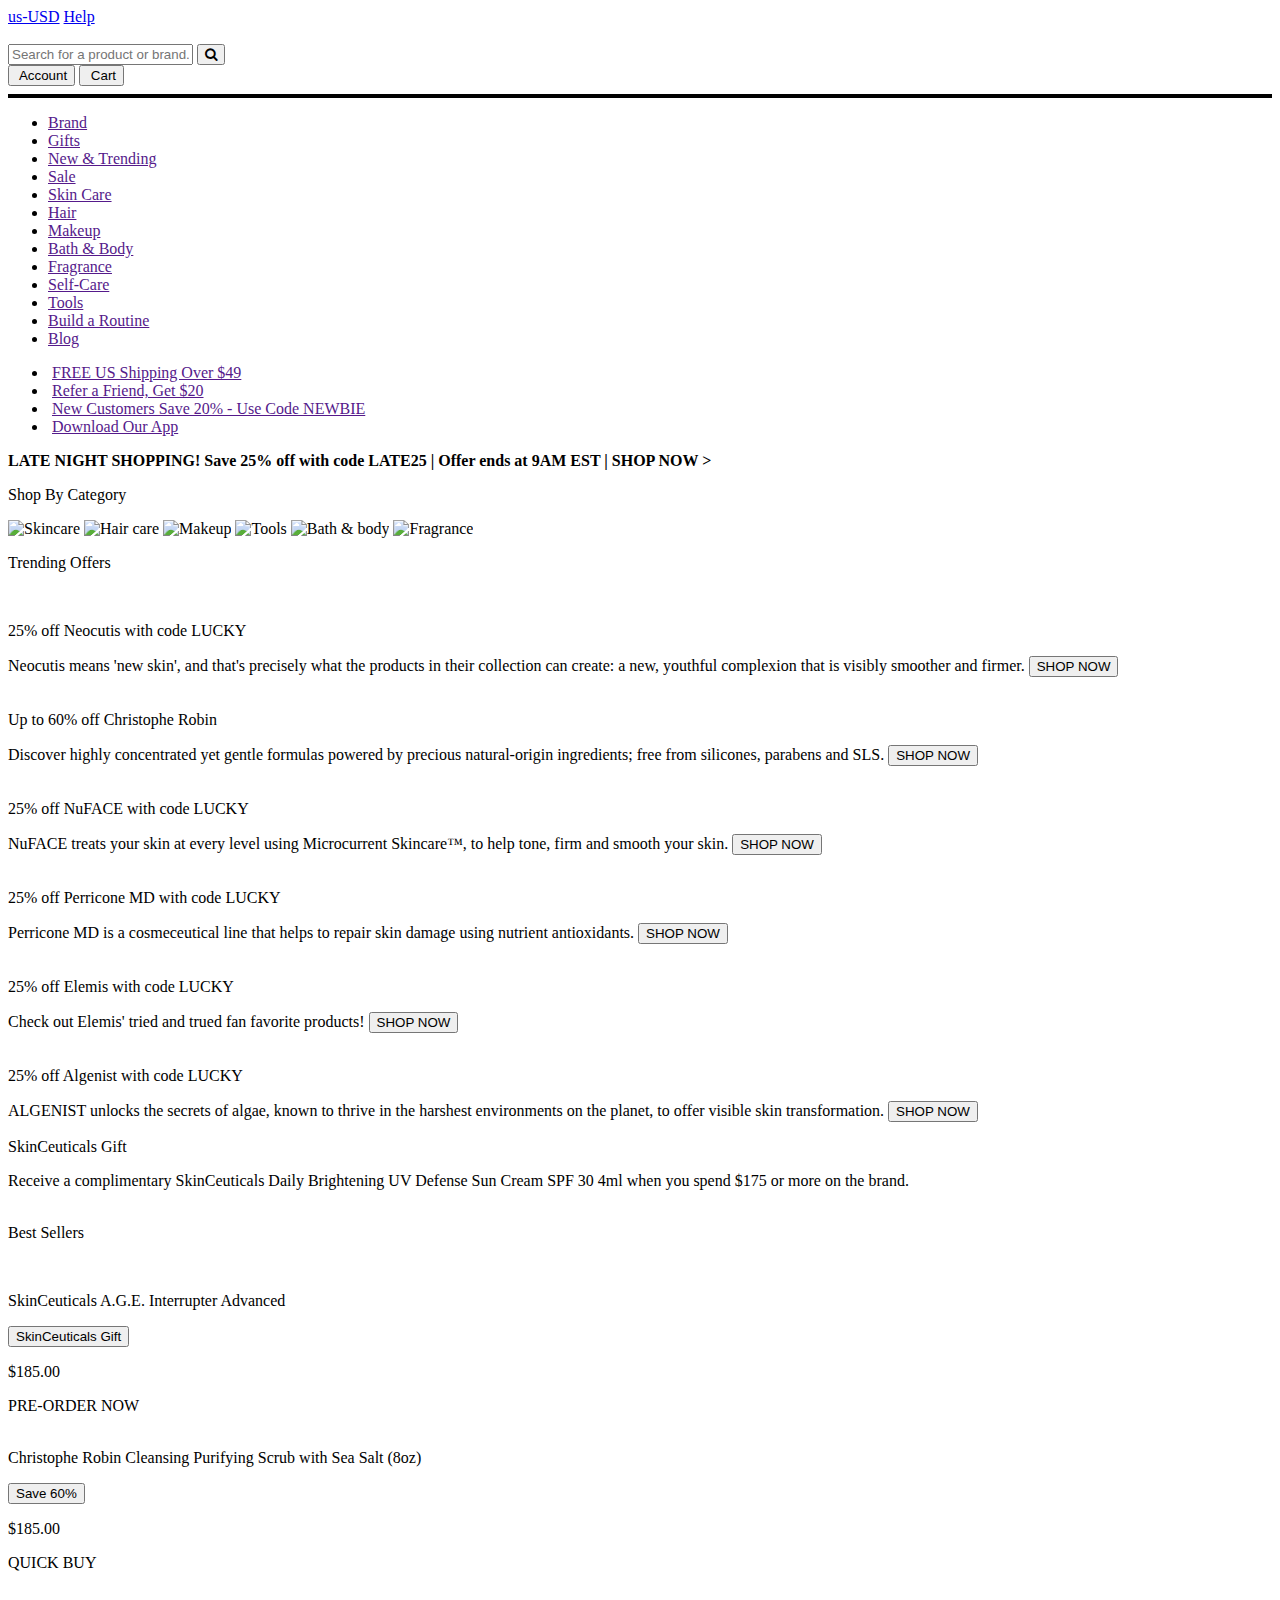
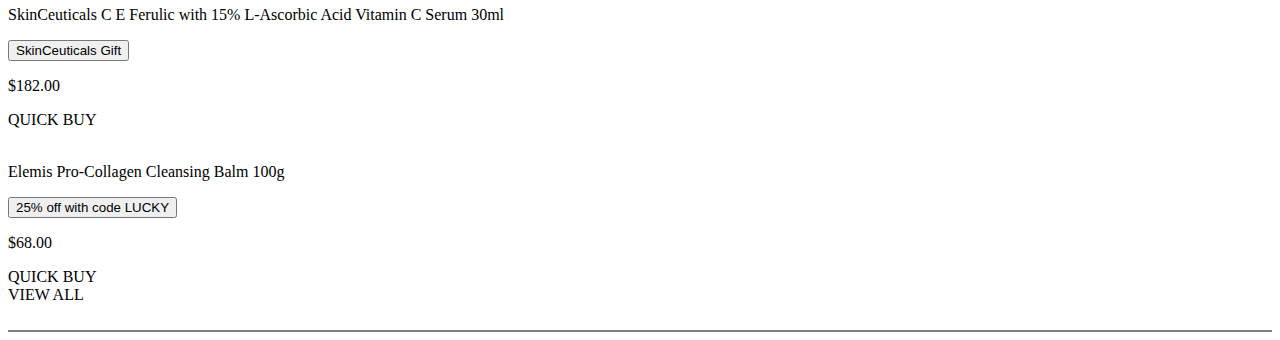
==== index.html @ 0968ec9c "HOMEPAGE" ====
<!DOCTYPE html>

<html lang="en">

 <head>

  <meta charset="UTF-8" />

  <meta http-equiv="X-UA-Compatible" content="IE=edge" />

  <meta name="viewport" content="width=device-width, initial-scale=1.0" />

  <title>SkinStore: Premium Skin Care Online | Free Shipping Over $49</title>

  <link rel="preconnect" href="https://fonts.googleapis.com" />

  <link rel="preconnect" href="https://fonts.gstatic.com" crossorigin />

  <link

   href="https://fonts.googleapis.com/css2?family=Lato:wght@300;400;700&display=swap"

   rel="stylesheet"

  /> 

  <link

   rel="stylesheet"

   href="https://cdnjs.cloudflare.com/ajax/libs/font-awesome/4.7.0/css/font-awesome.min.css"

  />

  <link rel="stylesheet" href="style.css" />

  <link

   rel="icon"

   href="https://s1.thcdn.com/enterprise/assets/skstr-global-0ac8b07e-22db-4a8e-a16e-76e6407a52de-logo-favicon.png"

   type="image/x-icon"

  />

 </head>

 <body>

  <div class="helpnav">

   <a href="#">us-USD</a>

   <a href="#">Help</a>

  </div>



  <div class="abovenav">

   <div class="mainlogo">

    <img

     src="https://seeklogo.com/images/S/skinstore-logo-5281C41BD3-seeklogo.com.png"

     alt=""

    />

   </div>

   <form class="form">

    <input

     type="text"

     name=""

     placeholder="Search for a product or brand..."

    />

    <button type="submit">

     <i class="fa fa-search" aria-hidden="true"></i>

    </button>

   </form>

   <div class="btn">

    <button>

     <img

      src="https://cdn-icons-png.flaticon.com/512/747/747376.png"

      alt=""

     />

     Account

    </button>

    <button>

     <img

      src="https://cdn-icons-png.flaticon.com/512/5614/5614349.png"

      alt=""

     />

     Cart

    </button>

   </div>

  </div>

  <hr style="border: 2px solid black" />

  <div class="nav">

   <ul>

    <li><a href="">Brand</a></li>

    <li><a href="">Gifts</a></li>

    <li><a href="">New & Trending</a></li>

    <li><a href="">Sale</a></li>

    <li><a href="">Skin Care</a></li>

    <li><a href="">Hair</a></li>

    <li><a href="">Makeup</a></li>

    <li><a href="">Bath & Body</a></li>

    <li><a href="">Fragrance</a></li>

    <li><a href="">Self-Care</a></li>

    <li><a href="">Tools</a></li>

    <li><a href="">Build a Routine</a></li>

    <li><a href="">Blog</a></li>

   </ul>

  </div>

  <div class="belownav">

   <ul>

    <li>

     <img

      src="https://cdn-icons-png.flaticon.com/512/45/45880.png"

      alt=""

     />

     <a href="">FREE US Shipping Over $49</a>

    </li>

    <li>

     <img

      src="https://www.vippng.com/png/full/368-3683658_refer-a-friend-icon-png.png"

      alt=""

     />

     <a href="">Refer a Friend, Get $20</a>

    </li>

    <li>

     <img

      src="https://cdn-icons-png.flaticon.com/512/6379/6379204.png"

      alt=""

     />

     <a href="">New Customers Save 20% - Use Code NEWBIE</a>

    </li>

    <li>

     <img

      src="https://cdn-icons-png.flaticon.com/512/6379/6379204.png"

      alt=""

     />

     <a href="">Download Our App</a>

    </li>

   </ul>

  </div>



  <div class="latenight">

   <p>

    <b

     >LATE NIGHT SHOPPING! Save 25% off with code LATE25 | Offer ends at

     9AM EST | SHOP NOW ></b

    >

   </p>

  </div>

 

  <div class="shopby">

   <p>Shop By Category</p>

  </div>

  <div class="shopbycategory">

   <img src=https://static.thcdn.com/images/small/webp/widgets/121-us/45/Page-001-062345.png alt="Skincare" width="205px" height="205px"/> 

   <img src=https://static.thcdn.com/images/small/webp/widgets/121-us/50/Page-002-062350.png alt="Hair care" width="205px" height="205px"/>

   <img src=https://static.thcdn.com/images/small/webp/widgets/121-us/55/Page-003-062355.png alt="Makeup" width="205px" height="205px"/> 

   <img src=https://static.thcdn.com/images/small/webp/widgets/121-us/00/Page-004-062400.png alt="Tools" width="205px" height="205px"/> 

   <img src=https://static.thcdn.com/images/small/webp/widgets/121-us/08/Page-005-062408.png alt="Bath & body" width="205px" height="205px"/> 

   <img src=https://static.thcdn.com/images/small/webp/widgets/121-us/51/Page-006-062451.png alt="Fragrance" width="205px" height="205px"/>

  </div>

  <div class="trending">

   <p>Trending Offers</p>

  </div>

  <div class="trendingoffers">

   <div class="card">

    <img src="https://static.thcdn.com/images/small/webp/widgets/121-us/32/original-500x500_Roundel-045732.jpg" alt="">

    <p>25% off Neocutis with code LUCKY</p>

    <span>Neocutis means 'new skin', and that's precisely what the products in their collection can create: a new, youthful complexion that is visibly smoother and firmer.</span>

    <button>SHOP NOW</button>

   </div>

   <div class="card">

    <img src="https://static.thcdn.com/images/small/webp/widgets/121-us/44/STDCRE-14250-CR-JH-Creative-SKU-Batching-Shot-4-600x600-EMAIL-045744.png" alt="">

    <p>Up to 60% off Christophe Robin</p>

    <span>Discover highly concentrated yet gentle formulas powered by precious natural-origin ingredients; free from silicones, parabens and SLS.</span>

    <button>SHOP NOW</button>

   </div>

   <div class="card">

    <img src="https://static.thcdn.com/images/small/webp/widgets/121-us/27/IGY032-EB-LF-US-May-Batch-shot-04-380x312_copy-112530-123241-050227.jpg" alt="">

    <p>25% off NuFACE with code LUCKY</p>

    <span>NuFACE treats your skin at every level using Microcurrent Skincare™, to help tone, firm and smooth your skin.</span>

    <button>SHOP NOW</button>

   </div>

   <div class="card">

    <img src="https://static.thcdn.com/images/small/webp/widgets/121-us/09/original-SS_subpanels__%2813%29-053909.png" alt="">

    <p>25% off Perricone MD with code LUCKY</p>

    <span>Perricone MD is a cosmeceutical line that helps to repair skin damage using nutrient antioxidants.</span>

    <button>SHOP NOW</button>

   </div>

   <div class="card">

    <img src="https://static.thcdn.com/images/small/webp/widgets/121-us/53/original-SS_subpanels__%2817%29-070753.png" alt="">

    <p>25% off Elemis with code LUCKY</p>

    <span>Check out Elemis' tried and trued fan favorite products!</span>

    <button>SHOP NOW</button>

   </div>

   <div class="card">

    <img src="https://static.thcdn.com/images/small/webp/widgets/121-us/58/original-SS_subpanels__%2814%29-054358.png" alt="">

    <p>25% off Algenist with code LUCKY</p>

    <span>ALGENIST unlocks the secrets of algae, known to thrive in the harshest environments on the planet, to offer visible skin transformation.</span>

    <button>SHOP NOW</button>

   </div>

  </div>

  <div class="skin">

   <p>SkinCeuticals Gift</p>

   <span>Receive a complimentary SkinCeuticals Daily Brightening UV Defense Sun Cream SPF 30 4ml when you spend $175 or more on the brand.</span>

  </div>

  <div class="skingift">

   <div>

    <img src="https://static.thcdn.com/images/medium/webp/widgets/121-us/20/Untitled_design_%289%29-084920.png" alt="">

   </div>

   <div></div>

  </div>



  <!-- <div class="belowicon">

   <img src="https://static.thcdn.com/images/small/webp/widgets/121-us/05/220322-ELTAMD-LOGO-RGB-01-065127-091005.png" alt="">

   <img src="https://static.thcdn.com/images/small/webp/widgets/121-us/19/180x72_4_233548301_CA_SS_Logo_Amend_BAU_THG0030424-041301-124116-063126-091019.png" alt="">

   <img src="https://static.thcdn.com/images/small/webp/widgets/121-us/55/iSCLINICAL_Logo_Blue-300x280-092155.png" alt="">

   <img src="https://static.thcdn.com/images/small/webp/widgets/121-us/46/original-NF_Skinstore_Banner_Logo_Color_320x140-01-011402-010546.png" alt="">

   <img src="https://static.thcdn.com/images/small/webp/widgets/121-us/08/original-original-logo-1024x383-035229-063318-092208.png" alt="">

   <img src="https://static.thcdn.com/images/small/webp/widgets/121-us/36/NEOCUTIS-Logo_PMS-092536.png" alt="">

  </div> -->



  <div class="best">

   <p>Best Sellers</p>

  </div>

  <div class="bestcard">

   <div class="card1">

    <img src="https://static.thcdn.com/images/small/webp//productimg/original/14203964-1765036091807105.jpg" alt="">

    <p>SkinCeuticals A.G.E. Interrupter Advanced</p>

    <button>SkinCeuticals Gift</button>

    <p>$185.00</p>

    <span>PRE-ORDER NOW</span>

   </div>

   <div class="card1">

    <img src="https://static.thcdn.com/images/small/webp//productimg/original/10787030-1204867600719936.jpg" alt="">

    <p>Christophe Robin Cleansing Purifying Scrub with Sea Salt (8oz)</p>

    <button>Save 60%</button>

    <p>$185.00</p>

    <span>QUICK BUY</span>

   </div>

   <div class="card1">

    <img src="https://static.thcdn.com/images/small/webp//productimg/original/11289609-1174892770940184.jpg" alt="">

    <p>SkinCeuticals C E Ferulic with 15% L-Ascorbic Acid Vitamin C Serum 30ml</p>

    <button>SkinCeuticals Gift</button>

    <p>$182.00</p>

    <span>QUICK BUY</span>

   </div>

   <div class="card1">

    <img src="https://static.thcdn.com/images/small/webp//productimg/original/11523630-4395018245078593.jpg" alt="">

    <p>Elemis Pro-Collagen Cleansing Balm 100g</p>

    <button>25% off with code LUCKY</button>

    <p>$68.00</p>

    <span>QUICK BUY</span>

   </div>

  </div>

  <div class="span2">

   VIEW ALL

  </div>

  <div class="imgbutton">

   <a href=""><img src="https://static.thcdn.com/images/xlarge/webp/widgets/121-us/32/original-0308-STDCRE32346-SS-AH-SkinStore-Concierge-Banners-1180x200-084632.jpg" alt=""></a>

  </div>

  <hr style="border: .5px solid;">

 </body>

</html>
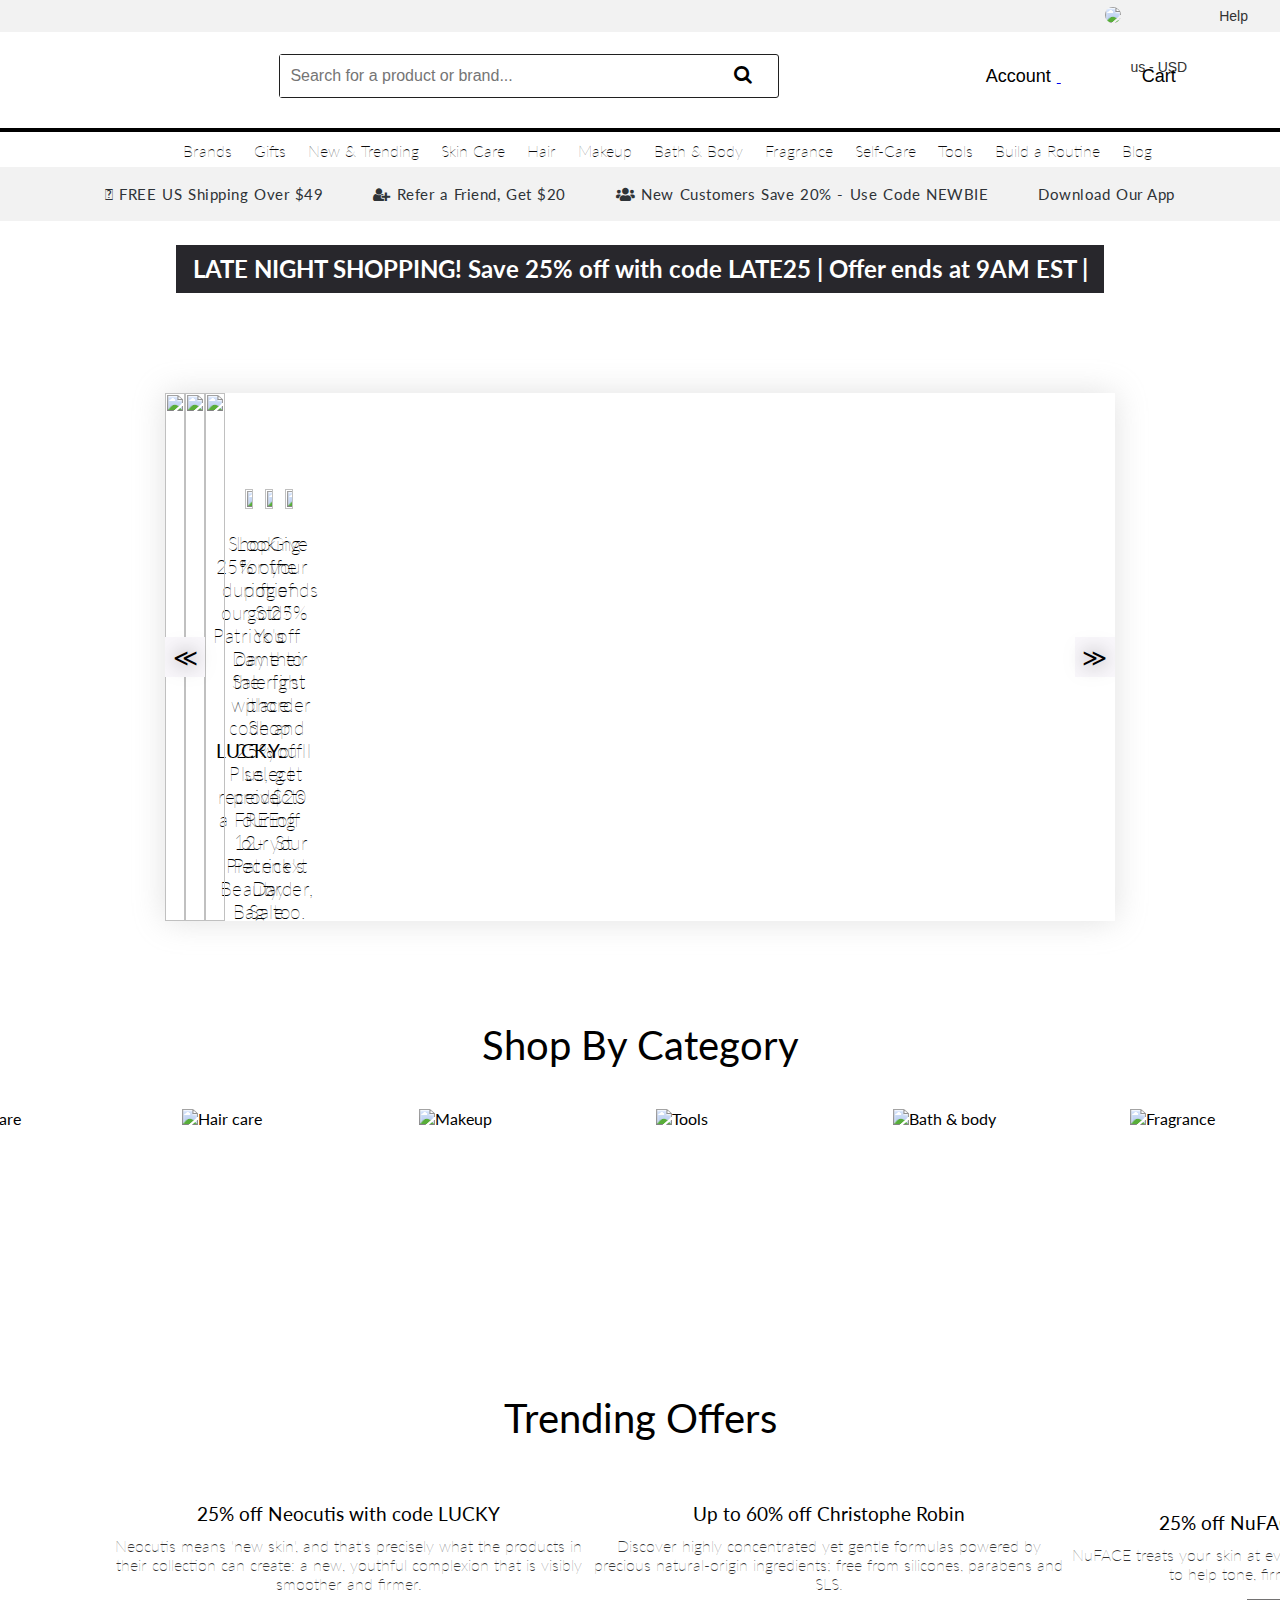
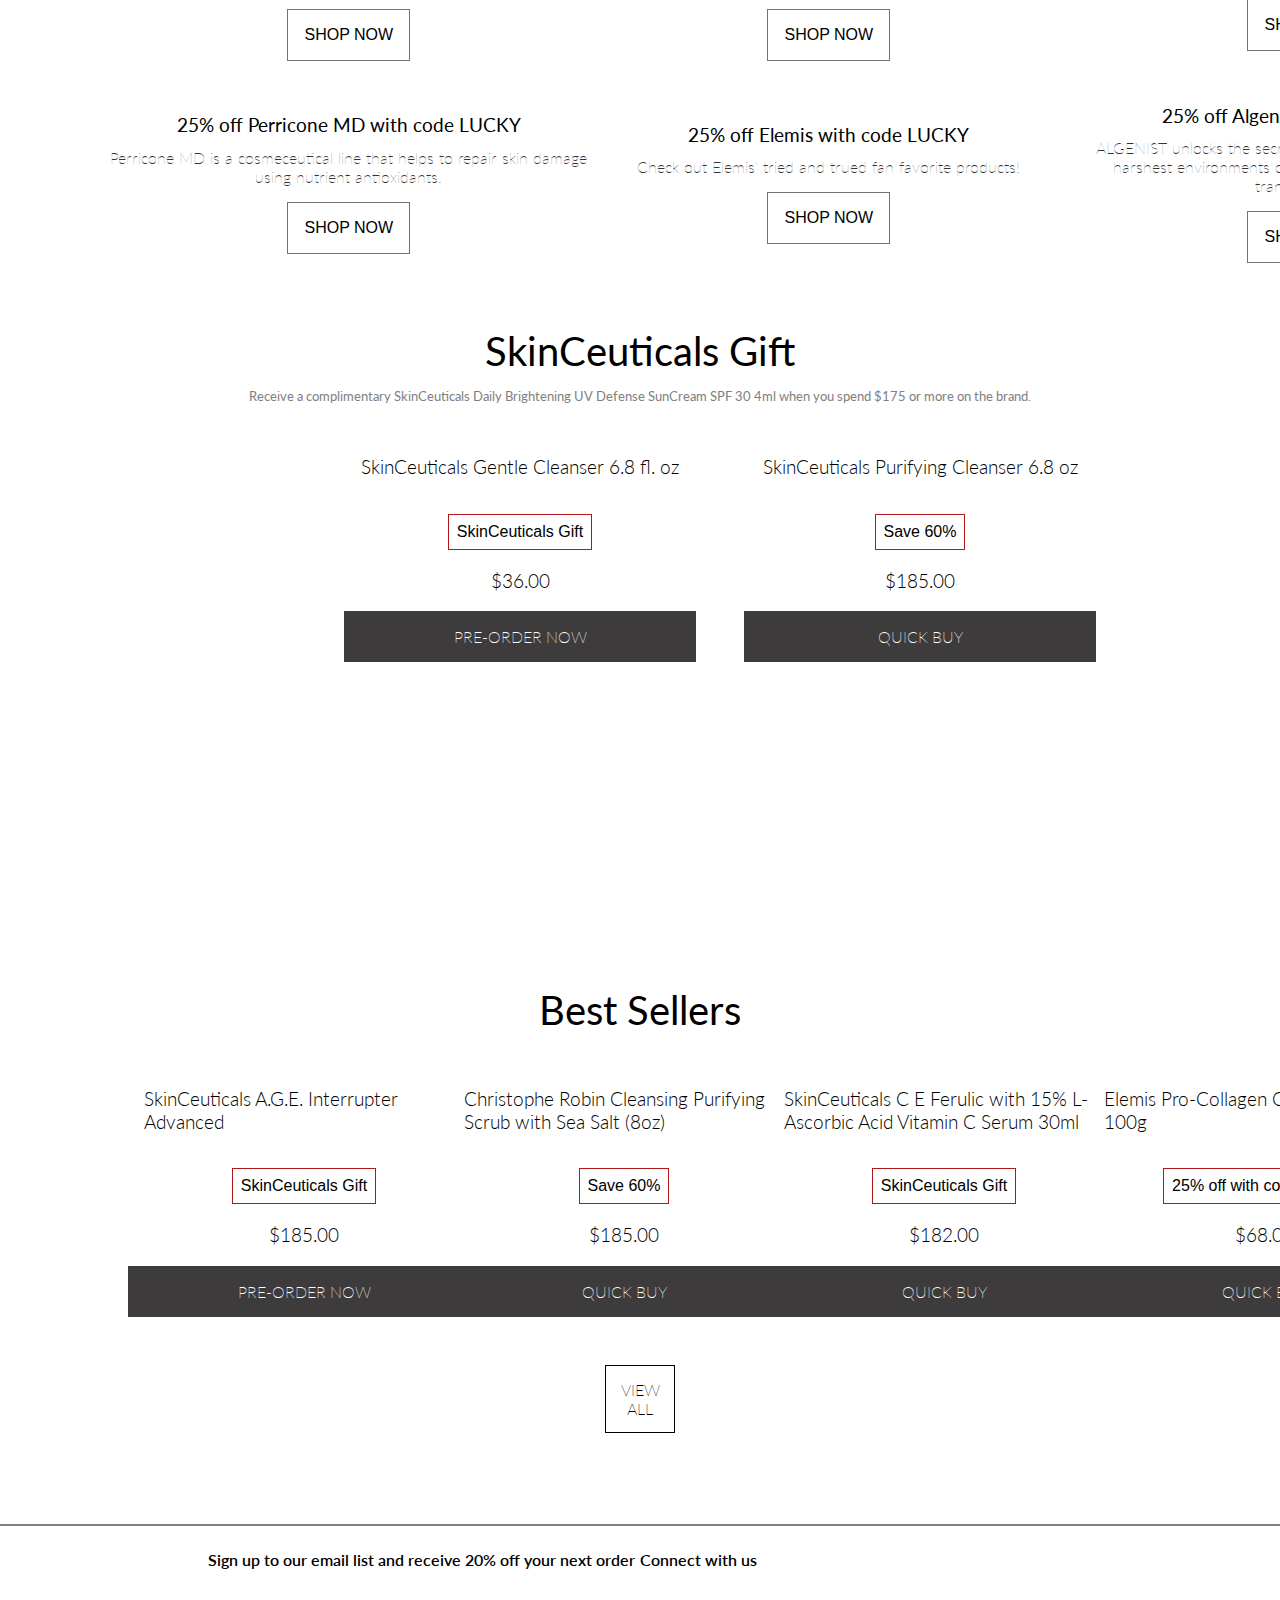
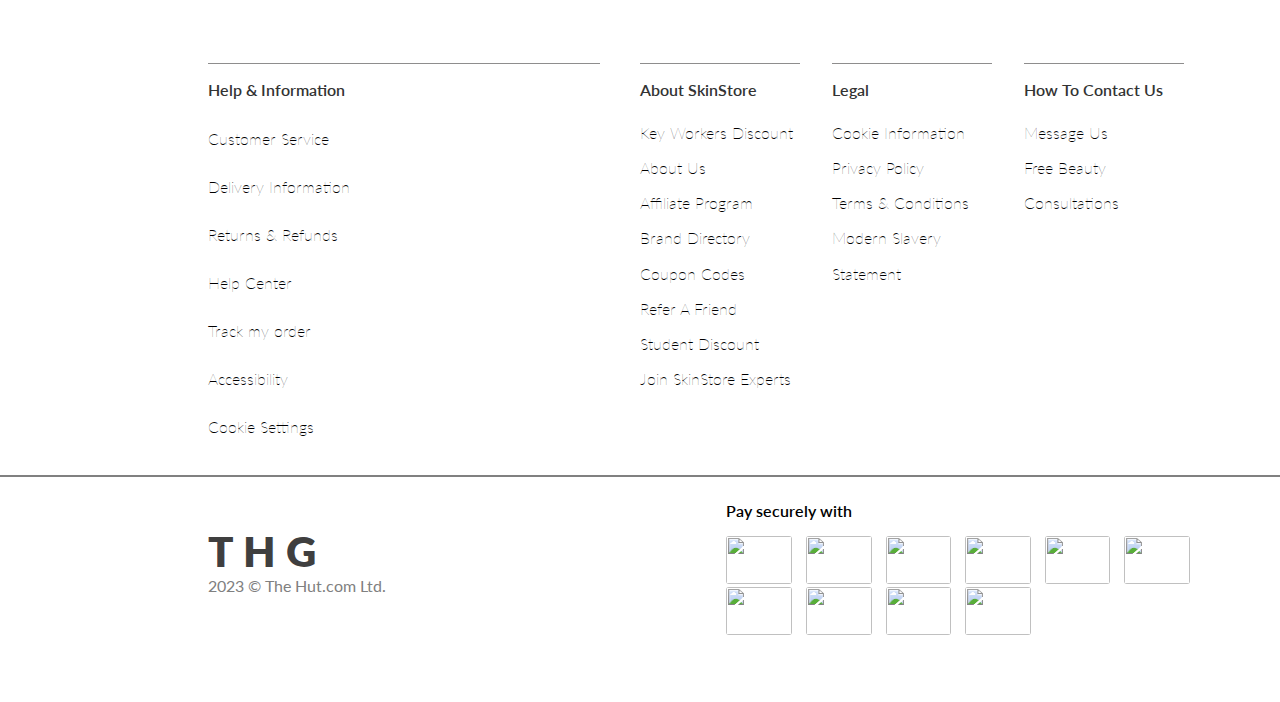
==== commit 800ae138: "All Linking Done." ====
--- a/index.html
+++ b/index.html
@@ -1,475 +1,892 @@
 <!DOCTYPE html>
 
 <html lang="en">
-
- <head>
-
-  <meta charset="UTF-8" />
-
-  <meta http-equiv="X-UA-Compatible" content="IE=edge" />
-
-  <meta name="viewport" content="width=device-width, initial-scale=1.0" />
-
-  <title>SkinStore: Premium Skin Care Online | Free Shipping Over $49</title>
-
-  <link rel="preconnect" href="https://fonts.googleapis.com" />
-
-  <link rel="preconnect" href="https://fonts.gstatic.com" crossorigin />
-
-  <link
-
-   href="https://fonts.googleapis.com/css2?family=Lato:wght@300;400;700&display=swap"
-
-   rel="stylesheet"
-
-  /> 
-
-  <link
-
-   rel="stylesheet"
-
-   href="https://cdnjs.cloudflare.com/ajax/libs/font-awesome/4.7.0/css/font-awesome.min.css"
-
-  />
-
-  <link rel="stylesheet" href="style.css" />
-
-  <link
-
-   rel="icon"
-
-   href="https://s1.thcdn.com/enterprise/assets/skstr-global-0ac8b07e-22db-4a8e-a16e-76e6407a52de-logo-favicon.png"
-
-   type="image/x-icon"
-
-  />
-
- </head>
-
- <body>
-
-  <div class="helpnav">
-
-   <a href="#">us-USD</a>
-
-   <a href="#">Help</a>
-
-  </div>
-
-
-
-  <div class="abovenav">
-
-   <div class="mainlogo">
-
-    <img
-
-     src="https://seeklogo.com/images/S/skinstore-logo-5281C41BD3-seeklogo.com.png"
-
-     alt=""
-
+  <head>
+    <meta charset="UTF-8" />
+
+    <meta http-equiv="X-UA-Compatible" content="IE=edge" />
+
+    <meta name="viewport" content="width=device-width, initial-scale=1.0" />
+
+    <title>SkinStore: Premium Skin Care Online | Free Shipping Over $49</title>
+
+    <link rel="preconnect" href="https://fonts.googleapis.com" />
+
+    <link rel="preconnect" href="https://fonts.gstatic.com" crossorigin />
+
+    <link
+      href="https://fonts.googleapis.com/css2?family=Lato:wght@300;400;700&display=swap"
+      rel="stylesheet"
     />
 
-   </div>
-
-   <form class="form">
-
-    <input
-
-     type="text"
-
-     name=""
-
-     placeholder="Search for a product or brand..."
-
+    <!-- belows stylesheet for icons from fontawesome  -->
+    <link
+      rel="stylesheet"
+      type="text/css"
+      href="https://cdnjs.cloudflare.com/ajax/libs/font-awesome/5.15.1/css/all.min.css"
     />
-
-    <button type="submit">
-
-     <i class="fa fa-search" aria-hidden="true"></i>
-
-    </button>
-
-   </form>
-
-   <div class="btn">
-
-    <button>
+    <script
+      src="https://kit.fontawesome.com/f7dfcdf24b.js"
+      crossorigin="anonymous"
+    ></script>
+
+    <link
+      rel="stylesheet"
+      href="https://cdnjs.cloudflare.com/ajax/libs/font-awesome/4.7.0/css/font-awesome.min.css"
+    />
+
+    <link rel="stylesheet" href="homepage.css" />
+
+     <!-- this is the skinStore icon in the title -->
+     <link rel = "icon" href = 
+     "https://www.skinstore.com/favicon.ico?v=skstrus8.3912.4203" 
+             type = "image/x-icon">
+
+    <script src="homepage.js"></script>
+  </head>
+
+  <body>
+    <div id="helpnav">
+          
+      <a href="index.html"><div class="us-USD"> <div id="us-Image"><img src="https://image.shutterstock.com/image-vector/historical-flag-united-states-48-260nw-1597080676.jpg" alt="us-USD Image"></div> us - USD </div></a>
+      <a href="https://www.skinstore.com/help-centre.list "><div class="Help">Help</div></a>
+    
+    </div>
+
+    <div class="abovenav">
+      <div class="mainlogo">
+        <img
+          src="https://seeklogo.com/images/S/skinstore-logo-5281C41BD3-seeklogo.com.png"
+          alt=""
+        />
+      </div>
+
+      <form class="form">
+        <input
+          type="text"
+          name=""
+          placeholder="Search for a product or brand..."
+        />
+
+        <button type="submit">
+          <i class="fa fa-search" aria-hidden="true"></i>
+        </button>
+      </form>
+
+      <div class="btn">
+        <a href="loginandsignuppage/login.html">
+          <button id="Account">
+            <img
+              src="https://cdn-icons-png.flaticon.com/512/747/747376.png"
+              alt=""
+            />
+
+            Account
+          </button>
+        </a>
+
+        <button onclick="redirectToCart()">  
+          <img
+            src="https://cdn-icons-png.flaticon.com/512/5614/5614349.png"
+            alt=""
+          />
+
+          Cart
+        </button>
+      </div>
+    </div>
+
+    <hr style="border: 2px solid black" />
+
+    <div class="nav">
+      <div class="navbar">
+        <div class="subnav">
+          <button class="subnavbtn">Brands</button>
+
+          <div class="subnav-content">
+            <a href="#link1">Link 1</a>
+
+            <a href="#link2">Link 2</a>
+
+            <a href="#link3">Link 3</a>
+
+            <a href="#link4">Link 4</a>
+          </div>
+        </div>
+
+        <div class="subnav">
+          <button class="subnavbtn">Gifts</button>
+
+          <div class="subnav-content">
+            <a href="#link1">Link 1</a>
+
+            <a href="#link2">Link 2</a>
+
+            <a href="#link3">Link 3</a>
+
+            <a href="#link4">Link 4</a>
+          </div>
+        </div>
+
+        <div class="subnav">
+          <button class="subnavbtn">New & Trending</button>
+
+          <div class="subnav-content">
+            <a href="#link1">Link 1</a>
+
+            <a href="#link2">Link 2</a>
+
+            <a href="#link3">Link 3</a>
+
+            <a href="#link4">Link 4</a>
+          </div>
+        </div>
+
+        <div class="subnav">
+          <button class="subnavbtn">Skin Care</button>
+
+          <div class="subnav-content">
+            <a href="#link1">Link 1</a>
+
+            <a href="#link2">Link 2</a>
+
+            <a href="#link3">Link 3</a>
+
+            <a href="#link4">Link 4</a>
+          </div>
+        </div>
+
+        <div class="subnav">
+          <button class="subnavbtn">Hair</button>
+
+          <div class="subnav-content">
+            <a href="#link1">Link 1</a>
+
+            <a href="#link2">Link 2</a>
+
+            <a href="#link3">Link 3</a>
+
+            <a href="#link4">Link 4</a>
+          </div>
+        </div>
+
+        <div class="subnav">
+          <button class="subnavbtn">Makeup</button>
+
+          <div class="subnav-content">
+            <a href="#link1">Link 1</a>
+
+            <a href="#link2">Link 2</a>
+
+            <a href="#link3">Link 3</a>
+
+            <a href="#link4">Link 4</a>
+          </div>
+        </div>
+
+        <div class="subnav">
+          <button class="subnavbtn">Bath & Body</button>
+
+          <div class="subnav-content">
+            <a href="#link1">Link 1</a>
+
+            <a href="#link2">Link 2</a>
+
+            <a href="#link3">Link 3</a>
+
+            <a href="#link4">Link 4</a>
+          </div>
+        </div>
+
+        <div class="subnav">
+          <button class="subnavbtn">Fragrance</button>
+
+          <div class="subnav-content">
+            <a href="#link1">Link 1</a>
+
+            <a href="#link2">Link 2</a>
+
+            <a href="#link3">Link 3</a>
+
+            <a href="#link4">Link 4</a>
+          </div>
+        </div>
+
+        <div class="subnav">
+          <button class="subnavbtn">Self-Care</button>
+
+          <div class="subnav-content">
+            <a href="#link1">Link 1</a>
+
+            <a href="#link2">Link 2</a>
+
+            <a href="#link3">Link 3</a>
+
+            <a href="#link4">Link 4</a>
+          </div>
+        </div>
+
+        <div class="subnav">
+          <button class="subnavbtn">Tools</button>
+
+          <div class="subnav-content">
+            <a href="#link1">Link 1</a>
+
+            <a href="#link2">Link 2</a>
+
+            <a href="#link3">Link 3</a>
+
+            <a href="#link4">Link 4</a>
+          </div>
+        </div>
+
+        <div class="subnav">
+          <button class="subnavbtn">Build a Routine</button>
+
+          <div class="subnav-content">
+            <a href="#link1">Link 1</a>
+
+            <a href="#link2">Link 2</a>
+
+            <a href="#link3">Link 3</a>
+
+            <a href="#link4">Link 4</a>
+          </div>
+        </div>
+
+        <div class="subnav">
+          <button class="subnavbtn">Blog</button>
+
+          <div class="subnav-content">
+            <a href="#link1">Link 1</a>
+
+            <a href="#link2">Link 2</a>
+
+            <a href="#link3">Link 3</a>
+
+            <a href="#link4">Link 4</a>
+          </div>
+        </div>
+      </div>
+    </div>
+
+    <!-- <div class="belownav">
+
+   <ul>
+
+    <li>
 
      <img
 
-      src="https://cdn-icons-png.flaticon.com/512/747/747376.png"
+      src="https://cdn-icons-png.flaticon.com/512/45/45880.png"
 
       alt=""
 
      />
 
-     Account
-
-    </button>
-
-    <button>
+     <a href="">FREE US Shipping Over $49</a>
+
+    </li>
+
+    <li> -->
+
+    <!-- <img
+
+      src="https://www.vippng.com/png/full/368-3683658_refer-a-friend-icon-png.png"
+
+      alt="" -->
+
+    <!-- />
+
+     <a href="">Refer a Friend, Get $20</a>
+
+    </li>
+
+    <li>
 
      <img
 
-      src="https://cdn-icons-png.flaticon.com/512/5614/5614349.png"
+      src="https://cdn-icons-png.flaticon.com/512/6379/6379204.png"
 
       alt=""
 
      />
 
-     Cart
-
-    </button>
-
-   </div>
-
-  </div>
-
-  <hr style="border: 2px solid black" />
-
-  <div class="nav">
-
-   <ul>
-
-    <li><a href="">Brand</a></li>
-
-    <li><a href="">Gifts</a></li>
-
-    <li><a href="">New & Trending</a></li>
-
-    <li><a href="">Sale</a></li>
-
-    <li><a href="">Skin Care</a></li>
-
-    <li><a href="">Hair</a></li>
-
-    <li><a href="">Makeup</a></li>
-
-    <li><a href="">Bath & Body</a></li>
-
-    <li><a href="">Fragrance</a></li>
-
-    <li><a href="">Self-Care</a></li>
-
-    <li><a href="">Tools</a></li>
-
-    <li><a href="">Build a Routine</a></li>
-
-    <li><a href="">Blog</a></li>
+     <a href="">New Customers Save 20% - Use Code NEWBIE</a>
+
+    </li>
+
+    <li>
+
+     <img
+
+      src="https://cdn-icons-png.flaticon.com/512/6379/6379204.png"
+
+      alt=""
+
+     />
+
+     <a href="">Download Our App</a>
+
+    </li>
 
    </ul>
 
-  </div>
-
-  <div class="belownav">
-
-   <ul>
-
-    <li>
-
-     <img
-
-      src="https://cdn-icons-png.flaticon.com/512/45/45880.png"
-
-      alt=""
-
-     />
-
-     <a href="">FREE US Shipping Over $49</a>
-
-    </li>
-
-    <li>
-
-     <img
-
-      src="https://www.vippng.com/png/full/368-3683658_refer-a-friend-icon-png.png"
-
-      alt=""
-
-     />
-
-     <a href="">Refer a Friend, Get $20</a>
-
-    </li>
-
-    <li>
-
-     <img
-
-      src="https://cdn-icons-png.flaticon.com/512/6379/6379204.png"
-
-      alt=""
-
-     />
-
-     <a href="">New Customers Save 20% - Use Code NEWBIE</a>
-
-    </li>
-
-    <li>
-
-     <img
-
-      src="https://cdn-icons-png.flaticon.com/512/6379/6379204.png"
-
-      alt=""
-
-     />
-
-     <a href="">Download Our App</a>
-
-    </li>
-
-   </ul>
-
-  </div>
-
-
-
-  <div class="latenight">
-
-   <p>
-
-    <b
-
-     >LATE NIGHT SHOPPING! Save 25% off with code LATE25 | Offer ends at
-
-     9AM EST | SHOP NOW ></b
-
-    >
-
-   </p>
-
-  </div>
-
- 
-
-  <div class="shopby">
-
-   <p>Shop By Category</p>
-
-  </div>
-
-  <div class="shopbycategory">
-
-   <img src=https://static.thcdn.com/images/small/webp/widgets/121-us/45/Page-001-062345.png alt="Skincare" width="205px" height="205px"/> 
-
-   <img src=https://static.thcdn.com/images/small/webp/widgets/121-us/50/Page-002-062350.png alt="Hair care" width="205px" height="205px"/>
-
-   <img src=https://static.thcdn.com/images/small/webp/widgets/121-us/55/Page-003-062355.png alt="Makeup" width="205px" height="205px"/> 
-
-   <img src=https://static.thcdn.com/images/small/webp/widgets/121-us/00/Page-004-062400.png alt="Tools" width="205px" height="205px"/> 
-
-   <img src=https://static.thcdn.com/images/small/webp/widgets/121-us/08/Page-005-062408.png alt="Bath & body" width="205px" height="205px"/> 
-
-   <img src=https://static.thcdn.com/images/small/webp/widgets/121-us/51/Page-006-062451.png alt="Fragrance" width="205px" height="205px"/>
-
-  </div>
-
-  <div class="trending">
-
-   <p>Trending Offers</p>
-
-  </div>
-
-  <div class="trendingoffers">
-
-   <div class="card">
-
-    <img src="https://static.thcdn.com/images/small/webp/widgets/121-us/32/original-500x500_Roundel-045732.jpg" alt="">
-
-    <p>25% off Neocutis with code LUCKY</p>
-
-    <span>Neocutis means 'new skin', and that's precisely what the products in their collection can create: a new, youthful complexion that is visibly smoother and firmer.</span>
-
-    <button>SHOP NOW</button>
-
-   </div>
-
-   <div class="card">
-
-    <img src="https://static.thcdn.com/images/small/webp/widgets/121-us/44/STDCRE-14250-CR-JH-Creative-SKU-Batching-Shot-4-600x600-EMAIL-045744.png" alt="">
-
-    <p>Up to 60% off Christophe Robin</p>
-
-    <span>Discover highly concentrated yet gentle formulas powered by precious natural-origin ingredients; free from silicones, parabens and SLS.</span>
-
-    <button>SHOP NOW</button>
-
-   </div>
-
-   <div class="card">
-
-    <img src="https://static.thcdn.com/images/small/webp/widgets/121-us/27/IGY032-EB-LF-US-May-Batch-shot-04-380x312_copy-112530-123241-050227.jpg" alt="">
-
-    <p>25% off NuFACE with code LUCKY</p>
-
-    <span>NuFACE treats your skin at every level using Microcurrent Skincare™, to help tone, firm and smooth your skin.</span>
-
-    <button>SHOP NOW</button>
-
-   </div>
-
-   <div class="card">
-
-    <img src="https://static.thcdn.com/images/small/webp/widgets/121-us/09/original-SS_subpanels__%2813%29-053909.png" alt="">
-
-    <p>25% off Perricone MD with code LUCKY</p>
-
-    <span>Perricone MD is a cosmeceutical line that helps to repair skin damage using nutrient antioxidants.</span>
-
-    <button>SHOP NOW</button>
-
-   </div>
-
-   <div class="card">
-
-    <img src="https://static.thcdn.com/images/small/webp/widgets/121-us/53/original-SS_subpanels__%2817%29-070753.png" alt="">
-
-    <p>25% off Elemis with code LUCKY</p>
-
-    <span>Check out Elemis' tried and trued fan favorite products!</span>
-
-    <button>SHOP NOW</button>
-
-   </div>
-
-   <div class="card">
-
-    <img src="https://static.thcdn.com/images/small/webp/widgets/121-us/58/original-SS_subpanels__%2814%29-054358.png" alt="">
-
-    <p>25% off Algenist with code LUCKY</p>
-
-    <span>ALGENIST unlocks the secrets of algae, known to thrive in the harshest environments on the planet, to offer visible skin transformation.</span>
-
-    <button>SHOP NOW</button>
-
-   </div>
-
-  </div>
-
-  <div class="skin">
-
-   <p>SkinCeuticals Gift</p>
-
-   <span>Receive a complimentary SkinCeuticals Daily Brightening UV Defense Sun Cream SPF 30 4ml when you spend $175 or more on the brand.</span>
-
-  </div>
-
-  <div class="skingift">
-
-   <div>
-
-    <img src="https://static.thcdn.com/images/medium/webp/widgets/121-us/20/Untitled_design_%289%29-084920.png" alt="">
-
-   </div>
-
-   <div></div>
-
-  </div>
-
-
-
-  <!-- <div class="belowicon">
-
-   <img src="https://static.thcdn.com/images/small/webp/widgets/121-us/05/220322-ELTAMD-LOGO-RGB-01-065127-091005.png" alt="">
-
-   <img src="https://static.thcdn.com/images/small/webp/widgets/121-us/19/180x72_4_233548301_CA_SS_Logo_Amend_BAU_THG0030424-041301-124116-063126-091019.png" alt="">
-
-   <img src="https://static.thcdn.com/images/small/webp/widgets/121-us/55/iSCLINICAL_Logo_Blue-300x280-092155.png" alt="">
-
-   <img src="https://static.thcdn.com/images/small/webp/widgets/121-us/46/original-NF_Skinstore_Banner_Logo_Color_320x140-01-011402-010546.png" alt="">
-
-   <img src="https://static.thcdn.com/images/small/webp/widgets/121-us/08/original-original-logo-1024x383-035229-063318-092208.png" alt="">
-
-   <img src="https://static.thcdn.com/images/small/webp/widgets/121-us/36/NEOCUTIS-Logo_PMS-092536.png" alt="">
-
   </div> -->
 
-
-
-  <div class="best">
-
-   <p>Best Sellers</p>
-
-  </div>
-
-  <div class="bestcard">
-
-   <div class="card1">
-
-    <img src="https://static.thcdn.com/images/small/webp//productimg/original/14203964-1765036091807105.jpg" alt="">
-
-    <p>SkinCeuticals A.G.E. Interrupter Advanced</p>
-
-    <button>SkinCeuticals Gift</button>
-
-    <p>$185.00</p>
-
-    <span>PRE-ORDER NOW</span>
-
-   </div>
-
-   <div class="card1">
-
-    <img src="https://static.thcdn.com/images/small/webp//productimg/original/10787030-1204867600719936.jpg" alt="">
-
-    <p>Christophe Robin Cleansing Purifying Scrub with Sea Salt (8oz)</p>
-
-    <button>Save 60%</button>
-
-    <p>$185.00</p>
-
-    <span>QUICK BUY</span>
-
-   </div>
-
-   <div class="card1">
-
-    <img src="https://static.thcdn.com/images/small/webp//productimg/original/11289609-1174892770940184.jpg" alt="">
-
-    <p>SkinCeuticals C E Ferulic with 15% L-Ascorbic Acid Vitamin C Serum 30ml</p>
-
-    <button>SkinCeuticals Gift</button>
-
-    <p>$182.00</p>
-
-    <span>QUICK BUY</span>
-
-   </div>
-
-   <div class="card1">
-
-    <img src="https://static.thcdn.com/images/small/webp//productimg/original/11523630-4395018245078593.jpg" alt="">
-
-    <p>Elemis Pro-Collagen Cleansing Balm 100g</p>
-
-    <button>25% off with code LUCKY</button>
-
-    <p>$68.00</p>
-
-    <span>QUICK BUY</span>
-
-   </div>
-
-  </div>
-
-  <div class="span2">
-
-   VIEW ALL
-
-  </div>
-
-  <div class="imgbutton">
-
-   <a href=""><img src="https://static.thcdn.com/images/xlarge/webp/widgets/121-us/32/original-0308-STDCRE32346-SS-AH-SkinStore-Concierge-Banners-1180x200-084632.jpg" alt=""></a>
-
-  </div>
-
-  <hr style="border: .5px solid;">
-
- </body>
-
-</html>+    <div id="someOtherOffer" onclick="redirectToProduct()">
+      <a class="slideOffers" href="#####">
+        <div>
+          <i class="fa-solid fa-truck"></i> FREE US Shipping Over $49
+        </div></a
+      >
+      <a class="slideOffers" href="#####">
+        <div>
+          <i class="fa fa-user-plus" aria-hidden="true"></i> Refer a Friend, Get
+          $20
+        </div></a
+      >
+      <a class="slideOffers" href="#####">
+        <div>
+          <i class="fas fa-users"></i> New Customers Save 20% - Use Code NEWBIE
+        </div></a
+      >
+      <a class="slideOffers" href="#####">
+        <div><i class="fa-solid fa-mobile-screen"></i> Download Our App</div></a
+      >
+    </div>
+
+    <div class="latenight" onclick="redirectToProduct()">
+      <p>
+        <b
+          >LATE NIGHT SHOPPING! Save 25% off with code LATE25 | Offer ends at
+          9AM EST | SHOP NOW ></b
+        >
+      </p>
+    </div>
+
+    <div id="slider">
+      <ul id="slideWrap">
+        <li>
+          <div class="content">
+            <img
+              src="https://static.thcdn.com/images/small/webp/widgets/121-us/21/original-round_widget_ss_homepage_-_Untitled_Page_%284%29-055221.png"
+              alt=""
+            />
+
+            <p>
+              Shop 25% off during our St. Patrick's Day Sale with code
+
+              <b>LUCKY.</b> Plus, receive a FREE 12-Piece Beauty Bag (Worth
+              $108) when you spend $130 or more.
+            </p>
+
+            <button onclick="redirectToProduct()">SHOP ALL</button>
+          </div>
+
+          <img
+            src="https://static.thcdn.com/images/xlarge/webp/widgets/121-us/07/1180x450-011807.jpg"
+            alt=""
+          />
+        </li>
+
+        <li>
+          <div class="content">
+            <img
+              src="https://static.thcdn.com/images/small/webp/widgets/121-us/31/original-round_widget_ss_homepage_-_Untitled_Page_%2841%29-012331.png"
+              alt=""
+            />
+
+            <p>
+              Looking for the pot of gold? You came to the right place. Shop 25%
+              off select products during our St. Patrick's Day Sale. Use code:
+
+              <b>LUCKY.</b>
+            </p>
+
+            <button onclick="redirectToProduct()">SHOP NOW</button>
+          </div>
+
+          <img
+            src="https://static.thcdn.com/images/xlarge/webp/widgets/121-us/06/original-1180x450-060406.jpg"
+            alt=""
+          />
+        </li>
+
+        <li>
+          <div class="content">
+            <img
+              src="https://static.thcdn.com/images/small/webp/widgets/121-us/52/MARCH_Skinstore_Q1_23_Referral_-_Untitled_Page_%281%29-042552.png"
+              alt=""
+            />
+
+            <p>
+              Give your friends 25% off their first order and you'll get $20 off
+              your next order, too.
+            </p>
+
+            <span
+              style="
+                font-size: 14px;
+
+                margin-top: -1em;
+
+                margin-bottom: 1em;
+
+                color: rgb(75, 74, 74);
+
+                font-weight: 100;
+              "
+              >*Special offer, limited time only.</span
+            >
+
+            <button onclick="redirectToProduct()">SHOP ALL</button>
+          </div>
+
+          <img
+            src="https://static.thcdn.com/images/xlarge/webp/widgets/121-us/43/Page-001-042043.png"
+            alt=""
+          />
+        </li>
+      </ul>
+
+      <a id="prev" href="#">&#8810;</a>
+
+      <a id="next" href="#">&#8811;</a>
+    </div>
+
+    <div class="shopby">
+      <p>Shop By Category</p>
+    </div>
+
+    <div class="shopbycategory" onclick="redirectToProduct()">
+      <img
+      src=https://static.thcdn.com/images/small/webp/widgets/121-us/45/Page-001-062345.png
+      alt="Skincare" width="205px" height="205px"/> <img
+      src=https://static.thcdn.com/images/small/webp/widgets/121-us/50/Page-002-062350.png
+      alt="Hair care" width="205px" height="205px"/> <img
+      src=https://static.thcdn.com/images/small/webp/widgets/121-us/55/Page-003-062355.png
+      alt="Makeup" width="205px" height="205px"/> <img
+      src=https://static.thcdn.com/images/small/webp/widgets/121-us/00/Page-004-062400.png
+      alt="Tools" width="205px" height="205px"/> <img
+      src=https://static.thcdn.com/images/small/webp/widgets/121-us/08/Page-005-062408.png
+      alt="Bath & body" width="205px" height="205px"/> <img
+      src=https://static.thcdn.com/images/small/webp/widgets/121-us/51/Page-006-062451.png
+      alt="Fragrance" width="205px" height="205px"/>
+    </div>
+
+    <div class="trending">
+      <p>Trending Offers</p>
+    </div>
+
+    <div class="trendingoffers" onclick="redirectToProduct()">
+      <div class="card">
+        <img
+          src="https://static.thcdn.com/images/small/webp/widgets/121-us/32/original-500x500_Roundel-045732.jpg"
+          alt=""
+        />
+
+        <p>25% off Neocutis with code LUCKY</p>
+
+        <span
+          >Neocutis means 'new skin', and that's precisely what the products in
+          their collection can create: a new, youthful complexion that is
+          visibly smoother and firmer.</span
+        >
+
+        <button onclick="redirectToProduct()">SHOP NOW</button>
+      </div>
+
+      <div class="card" onclick="redirectToProduct()">
+        <img
+          src="https://static.thcdn.com/images/small/webp/widgets/121-us/44/STDCRE-14250-CR-JH-Creative-SKU-Batching-Shot-4-600x600-EMAIL-045744.png"
+          alt=""
+        />
+
+        <p>Up to 60% off Christophe Robin</p>
+
+        <span
+          >Discover highly concentrated yet gentle formulas powered by precious
+          natural-origin ingredients; free from silicones, parabens and
+          SLS.</span
+        >
+
+        <button onclick="redirectToProduct()"> SHOP NOW</button>
+      </div>
+
+      <div class="card" onclick="redirectToProduct()">
+        <img
+          src="https://static.thcdn.com/images/small/webp/widgets/121-us/27/IGY032-EB-LF-US-May-Batch-shot-04-380x312_copy-112530-123241-050227.jpg"
+          alt=""
+        />
+
+        <p>25% off NuFACE with code LUCKY</p>
+
+        <span
+          >NuFACE treats your skin at every level using Microcurrent Skincare™,
+          to help tone, firm and smooth your skin.</span
+        >
+
+        <button onclick="redirectToProduct()">SHOP NOW</button>
+      </div>
+
+      <div class="card" onclick="redirectToProduct()">
+        <img
+          src="https://static.thcdn.com/images/small/webp/widgets/121-us/09/original-SS_subpanels__%2813%29-053909.png"
+          alt=""
+        />
+
+        <p>25% off Perricone MD with code LUCKY</p>
+
+        <span
+          >Perricone MD is a cosmeceutical line that helps to repair skin damage
+          using nutrient antioxidants.</span
+        >
+
+        <button onclick="redirectToProduct()">SHOP NOW</button>
+      </div>
+
+      <div class="card" onclick="redirectToProduct()">
+        <img
+          src="https://static.thcdn.com/images/small/webp/widgets/121-us/53/original-SS_subpanels__%2817%29-070753.png"
+          alt=""
+        />
+
+        <p>25% off Elemis with code LUCKY</p>
+
+        <span>Check out Elemis' tried and trued fan favorite products!</span>
+
+        <button onclick="redirectToProduct()">SHOP NOW</button>
+      </div>
+
+      <div class="card" onclick="redirectToProduct()">
+        <img
+          src="https://static.thcdn.com/images/small/webp/widgets/121-us/58/original-SS_subpanels__%2814%29-054358.png"
+          alt=""
+        />
+
+        <p>25% off Algenist with code LUCKY</p>
+
+        <span
+          >ALGENIST unlocks the secrets of algae, known to thrive in the
+          harshest environments on the planet, to offer visible skin
+          transformation.</span
+        >
+
+        <button onclick="redirectToProduct()">SHOP NOW</button>
+      </div>
+    </div>
+
+    <div class="skin" onclick="redirectToProduct()">
+      <p>SkinCeuticals Gift</p>
+
+      <span
+        >Receive a complimentary SkinCeuticals Daily Brightening UV Defense
+        SunCream SPF 30 4ml when you spend $175 or more on the brand.</span
+      >
+    </div>
+
+    <div class="skingift">
+      <div class="skingift1">
+        <img
+          src="https://static.thcdn.com/images/medium/webp/widgets/121-us/20/Untitled_design_%289%29-084920.png"
+          alt=""
+        />
+      </div>
+
+      <div class="skingift2">
+        <div class="card1">
+          <img
+            src="https://static.thcdn.com/images/small/webp//productimg/original/11535230-6345037123306207.jpg"
+            alt=""
+          />
+
+          <p>SkinCeuticals Gentle Cleanser 6.8 fl. oz</p>
+
+          <button>SkinCeuticals Gift</button>
+
+          <p>$36.00</p>
+
+          <span>PRE-ORDER NOW</span>
+        </div>
+
+        <div class="card1">
+          <img
+            src="https://static.thcdn.com/images/small/webp//productimg/original/11535233-4425037123487767.jpg"
+            alt=""
+          />
+
+          <p>SkinCeuticals Purifying Cleanser 6.8 oz</p>
+
+          <button>Save 60%</button>
+
+          <p>$185.00</p>
+
+          <span>QUICK BUY</span>
+        </div>
+      </div>
+    </div>
+
+    <div class="belowicon" onclick="redirectToProduct()">
+      <img
+        src="https://static.thcdn.com/images/small/webp/widgets/121-us/05/220322-ELTAMD-LOGO-RGB-01-065127-091005.png"
+        alt=""
+      />
+
+      <img
+        src="https://static.thcdn.com/images/small/webp/widgets/121-us/19/180x72_4_233548301_CA_SS_Logo_Amend_BAU_THG0030424-041301-124116-063126-091019.png"
+        alt=""
+      />
+
+      <img
+        src="https://static.thcdn.com/images/small/webp/widgets/121-us/55/iSCLINICAL_Logo_Blue-300x280-092155.png"
+        alt=""
+      />
+
+      <img
+        src="https://static.thcdn.com/images/small/webp/widgets/121-us/46/original-NF_Skinstore_Banner_Logo_Color_320x140-01-011402-010546.png"
+        alt=""
+      />
+
+      <img
+        src="https://static.thcdn.com/images/small/webp/widgets/121-us/08/original-original-logo-1024x383-035229-063318-092208.png"
+        alt=""
+      />
+
+      <img
+        src="https://static.thcdn.com/images/small/webp/widgets/121-us/36/NEOCUTIS-Logo_PMS-092536.png"
+        alt=""
+      />
+    </div>
+
+    <div class="best">
+      <p>Best Sellers</p>
+    </div>
+
+    <div class="bestcard" onclick="redirectToProduct()">
+      <div class="card1">
+        <img
+          src="https://static.thcdn.com/images/small/webp//productimg/original/14203964-1765036091807105.jpg"
+          alt=""
+        />
+
+        <p>SkinCeuticals A.G.E. Interrupter Advanced</p>
+
+        <button>SkinCeuticals Gift</button>
+
+        <p>$185.00</p>
+
+        <span onclick="redirectToProduct()">PRE-ORDER NOW</span>
+      </div>
+
+      <div class="card1" onclick="redirectToProduct()">
+        <img
+          src="https://static.thcdn.com/images/small/webp//productimg/original/10787030-1204867600719936.jpg"
+          alt=""
+        />
+
+        <p>Christophe Robin Cleansing Purifying Scrub with Sea Salt (8oz)</p>
+
+        <button>Save 60%</button>
+
+        <p>$185.00</p>
+
+        <span onclick="redirectToProduct()">QUICK BUY</span>
+      </div>
+
+      <div class="card1">
+        <img
+          src="https://static.thcdn.com/images/small/webp//productimg/original/11289609-1174892770940184.jpg"
+          alt=""
+        />
+
+        <p>
+          SkinCeuticals C E Ferulic with 15% L-Ascorbic Acid Vitamin C Serum
+          30ml
+        </p>
+
+        <button>SkinCeuticals Gift</button>
+
+        <p>$182.00</p>
+
+        <span onclick="redirectToProduct()">QUICK BUY</span>
+      </div>
+
+      <div class="card1">
+        <img
+          src="https://static.thcdn.com/images/small/webp//productimg/original/11523630-4395018245078593.jpg"
+          alt=""
+        />
+
+        <p>Elemis Pro-Collagen Cleansing Balm 100g</p>
+
+        <button>25% off with code LUCKY</button>
+
+        <p>$68.00</p>
+
+        <span onclick="redirectToProduct()">QUICK BUY</span>
+      </div>
+    </div>
+
+    <div class="span2">VIEW ALL</div>
+
+    <div class="imgbutton" onclick="redirectToProduct()">
+      <a href=""
+        ><img
+          src="https://static.thcdn.com/images/xlarge/webp/widgets/121-us/32/original-0308-STDCRE32346-SS-AH-SkinStore-Concierge-Banners-1180x200-084632.jpg"
+          alt=""
+      /></a>
+    </div>
+
+    
+
+<!-------------  FOOTER  -------------->
+
+
+<hr style="border: 0.5px solid" />
+    <div class="footer">
+      <div class="upperleft">
+        <p>Sign up to our email list and receive 20% off your next order</p>
+
+        <!-- <button>SIGN UP</button> -->
+      </div>
+
+      <div class="upperright">
+        <p>Connect with us</p>
+
+        <ul>
+          <li>
+            <img
+              src="https://img.icons8.com/color/2x/facebook-new.png"
+              alt=""
+            />
+          </li>
+
+          <li>
+            <img
+              src="https://img.icons8.com/color/2x/instagram-new.png"
+              alt=""
+            />
+          </li>
+
+          <li>
+            <img src="https://img.icons8.com/color/2x/twitter.png" alt="" />
+          </li>
+
+          <li>
+            <img src="https://img.icons8.com/color/2x/pinterest.png" alt="" />
+          </li>
+
+          <li>
+            <img
+              src="https://img.icons8.com/color/2x/snapchat-circled-logo.png"
+              alt=""
+            />
+          </li>
+        </ul>
+      </div>
+      <div class="lowerleft">
+        <p>Help & Information</p>
+
+        <ul>
+          <li>Customer Service</li>
+
+          <li>Delivery Information</li>
+
+          <li>Returns & Refunds</li>
+
+          <li>Help Center</li>
+
+          <li>Track my order</li>
+
+          <li>Accessibility</li>
+
+          <li>Cookie Settings</li>
+        </ul>
+      </div>
+      <div class="lowerright">
+        <div class="d1">
+          <p>About SkinStore</p>
+          <ul>
+            <li>Key Workers Discount</li>
+            <li>About Us</li>
+            <li>Affiliate Program</li>
+            <li>Brand Directory</li>
+            <li>Coupon Codes</li>
+            <li>Refer A Friend</li>
+            <li>Student Discount</li>
+            <li>Join SkinStore Experts</li>
+          </ul>
+        </div>
+        <div class="d1">
+          <p>Legal</p>
+          <ul>
+            <li>Cookie Information</li>
+            <li>Privacy Policy</li>
+            <li>Terms & Conditions</li>
+            <li>Modern Slavery Statement</li>
+          </ul>
+        </div>
+        <div class="d1">
+          <p>How To Contact Us</p>
+          <ul>
+            <li>Message Us</li>
+            <li>Free Beauty Consultations</li>
+          </ul>
+        </div>
+      </div>
+    </div>
+    <hr style="border: 0.5px solid" />
+    <div class="belowfooter">
+      <div class="bfl">
+        <p>T H G</p>
+        <span>2023 © The Hut.com Ltd.</span>
+      </div>
+      <div class="bfr">
+        <p>Pay securely with</p>
+        <div class="imgs">
+          <img
+            src="https://s1.thcdn.com/checkout/resources/images/57987be4eb98b4c77644d93d92df80fa.svg"
+            alt=""
+          />
+          <img
+            src="https://s1.thcdn.com/checkout/resources/images/932e82ef072c7df18e91e66b96dfdf5d.svg"
+            alt=""
+          />
+          <img
+            src="https://s1.thcdn.com/checkout/resources/images/0528692e7541ff3755880b3408793969.svg"
+            alt=""
+          />
+          <img
+            src="https://s1.thcdn.com/checkout/resources/images/8ba3dc816042268141a2205e3bfc3971.svg"
+            alt=""
+          />
+          <img
+            src="https://s1.thcdn.com/checkout/resources/images/248074ffdeeeaeffed9c5db35f35fe45.svg"
+            alt=""
+          />
+          <img
+            src="https://s1.thcdn.com/checkout/resources/images/6732c0137a7dab50b23daf1337fe2f30.svg"
+            alt=""
+          />
+          <img
+            src="https://s1.thcdn.com/checkout/resources/images/6528547f8322e9cf64458725f0a72827.svg"
+            alt=""
+          />
+          <img
+            src="https://s1.thcdn.com/checkout/resources/images/959a8e732266683b799128acf46e03fd.svg"
+            alt=""
+          />
+          <img
+            src="https://s1.thcdn.com/checkout/resources/images/6732c0137a7dab50b23daf1337fe2f30.svg"
+            alt=""
+          />
+          <img
+            src="https://s1.thcdn.com/checkout/resources/images/5ba5f9cd0c43d9f966774630aa65d7c6.svg"
+            alt=""
+          />
+        </div>
+      </div>
+    </div>
+  </body>
+</html>
--- a/homepage.css
+++ b/homepage.css
@@ -0,0 +1,1080 @@
+body {
+  font-family: "Lato", sans-serif;
+
+  margin: 0;
+
+  padding: 0;
+
+  display: block;
+  align-items: center;
+}
+
+.helpnav {
+  background-color: rgba(232, 231, 231, 0.463);
+
+  display: flex;
+
+  justify-content: right;
+
+  padding: 10px 10em;
+
+  height: 1em;
+}
+@media screen and (max-width: 1200px) {
+  .helpnav {
+    display: none;
+  }
+}
+
+/* .helpnav a {
+  font-size: 16px;
+
+  text-decoration: none;
+
+  color: rgb(104, 103, 103);
+
+  font-weight: 100;
+
+  margin-right: 2em;
+
+  margin-top: -1px;
+} */
+#helpnav{
+  grid-area: a;  
+  background-color: rgb(242,242,242);
+  display: flex;
+  justify-content: flex-end;
+  height: 32px;
+  /* box-sizing: border-box; */
+  padding-right: 16px;
+  padding-left: 16px;
+}
+
+#helpnav:hover{
+    cursor: pointer;
+}
+
+.us-USD:hover{
+  background-color: rgb(231, 229, 229);
+}
+
+.Help:hover{
+   background-color: rgb(231, 229, 229);
+}
+
+.us-USD,.Help{
+  font-family: "Lato-Light",Helvetica,Arial,sans-serif;
+  display: inline-block;
+  font-size: 14px;
+  line-height: 1.4;
+  font-weight: 300;
+  color: #333; 
+  padding: 7px 16px;
+  /* background-color: darkkhaki; */
+}
+#us-Image{
+  display: inline-block;
+  margin-right: 6px;
+}
+#us-Image>img{
+      display: inline-block;
+      border-radius: 16px;
+      width: 16px;
+      height: 16px;
+      vertical-align: sub;
+     
+}
+
+
+
+
+
+
+
+
+.mainlogo img {
+  width: 15em;
+
+  margin-left: -4em;
+}
+
+.abovenav {
+  margin: auto;
+
+  display: flex;
+
+  align-items: center;
+
+  justify-content: space-evenly;
+
+  padding: 22px 25px;
+}
+
+.form {
+  border: 1px solid rgb(32, 32, 32);
+
+  border-radius: 3px;
+}
+
+.form input {
+  border: none;
+
+  font-size: 14px;
+
+  line-height: 1.4;
+
+  font-weight: 100;
+
+  font-size: 16px;
+
+  height: 40px;
+
+  color: #070707;
+
+  padding-left: 10px;
+
+  width: 27em;
+}
+
+.form input :focus {
+  outline: none;
+}
+
+.form button {
+  line-height: normal;
+
+  vertical-align: baseline;
+
+  height: 40px;
+
+  margin-right: 1em;
+
+  font-size: larger;
+
+  background-color: transparent;
+
+  border: none;
+}
+
+.btn button {
+  border: none;
+
+  background-color: transparent;
+
+  text-align: center;
+
+  margin: auto;
+
+  cursor: pointer;
+
+  margin-left: 70px;
+
+  font-size: large;
+
+  font-weight: 100;
+}
+
+.btn button:nth-child(2) {
+  margin-right: -3em;
+}
+
+.btn img {
+  width: 25px;
+}
+
+.nav {
+  padding-left: 11em;
+
+  margin-top: -0.5em;
+
+  margin-bottom: -0.1em;
+
+  padding-bottom: -1em;
+}
+
+.navbar {
+  overflow: hidden;
+}
+
+.navbar a {
+  float: left;
+
+  font-size: 16px;
+
+  color: rgb(0, 0, 0);
+
+  font-weight: 100;
+
+  text-align: center;
+
+  padding: 10px 10px;
+
+  text-decoration: none;
+}
+
+.subnav {
+  float: left;
+  margin-left: -8px;
+  overflow: hidden;
+}
+
+.subnav .subnavbtn {
+  font-size: 16px;
+
+  font-weight: 100;
+
+  border: none;
+
+  outline: none;
+
+  color: rgb(14, 13, 13);
+
+  padding: 9px 15px;
+
+  background-color: inherit;
+
+  font-family: inherit;
+
+  margin: 0;
+
+  transition: 0.3s;
+}
+
+.navbar a:hover,
+.subnav:hover .subnavbtn {
+  color: white;
+
+  background-color: rgb(61, 59, 59);
+}
+
+.subnav-content {
+  display: none;
+
+  position: absolute;
+
+  left: 0;
+
+  background-color: rgb(184, 182, 182);
+
+  width: 100%;
+
+  transition: 0.3s;
+
+  z-index: 1;
+}
+
+.subnav-content a {
+  float: left;
+
+  color: rgb(0, 0, 0);
+
+  text-decoration: none;
+}
+
+.subnav-content a:hover {
+  background-color: rgb(105, 104, 104);
+
+  color: rgb(255, 255, 255);
+}
+
+.subnav:hover .subnav-content {
+  display: flex;
+}
+
+.belownav {
+  /* background-color: aqua; */
+  margin-top: -1em;
+
+  background-color: rgba(214, 213, 213, 0.325);
+
+  height: 4em;
+}
+
+/* .belownav ul {
+ 
+  display: flex;
+ 
+  list-style: none;
+  gap: 50px;
+ 
+  justify-content: space-around;
+ 
+  padding-left: 20em;
+ 
+  padding-right: 20em;
+  
+ }
+
+ 
+ .belownav a {
+ 
+  text-decoration: none;
+ 
+  color: #070707;
+ 
+  font-weight: 400;
+ 
+ }
+ 
+ .nav li:hover {
+ 
+  background-color: #06050bdc;
+ 
+ }
+ 
+ .belownav img {
+ 
+  width: 2em;
+ 
+  padding-top: 1em;
+ 
+  justify-content: center;
+ 
+  align-items: center;
+ 
+ } */
+
+/* Added later on */
+#someOtherOffer {
+  display: flex;
+  padding: 18px 0px;
+  background-color: rgb(242, 242, 242);
+  justify-content: center;
+}
+#someOtherOffer a {
+  text-decoration: none;
+  font-size: 15px;
+  word-spacing: 1.4px;
+  color: #2e3337;
+  letter-spacing: 0.5px;
+}
+#someOtherOffer div {
+  display: inline-block;
+  /* background-color: tomato; */
+  margin: 0px 25px;
+}
+
+.latenight {
+  background-color: #06050bdc;
+
+  line-height: 3em;
+
+  height: 3em;
+
+  margin-left: 11em;
+
+  margin-right: 11em;
+
+  color: white;
+
+  cursor: pointer;
+}
+
+.latenight:hover {
+  background-color: white;
+
+  color: #06050bdc;
+}
+
+.latenight p {
+  font-size: 1.5em;
+
+  text-align: center;
+}
+
+#slider {
+  position: relative;
+
+  width: 74.15%;
+
+  height: 33em;
+
+  margin: 100px auto;
+
+  overflow: hidden;
+
+  box-shadow: 0 0 30px rgba(166, 165, 165, 0.332);
+}
+
+#slider ul {
+  position: relative;
+
+  list-style: none;
+
+  height: 100%;
+
+  width: 10000%;
+
+  padding: 0;
+
+  margin: 0;
+
+  transition: all 750ms ease;
+
+  left: 0;
+}
+
+#slider ul li {
+  position: relative;
+
+  height: 100%;
+
+  float: left;
+}
+
+#slider ul li img {
+  width: 100%;
+
+  height: 100%;
+
+  object-fit: cover;
+}
+
+#slider #prev,
+#slider #next {
+  width: 40px;
+
+  line-height: 40px;
+
+  font-size: 1.5rem;
+
+  text-shadow: 0 0 20px rgba(0, 0, 0, 0.6);
+
+  text-align: center;
+
+  color: black;
+
+  background: #f9f7fb;
+
+  text-decoration: none;
+
+  position: absolute;
+
+  top: 50%;
+
+  transform: translateY(-50%);
+
+  transition: all 150ms ease;
+}
+
+#slider #prev:hover,
+#slider #next:hover {
+  background-color: rgba(0, 0, 0, 0.5);
+
+  text-shadow: 0;
+
+  color: white;
+}
+
+#slider #next {
+  right: 0px;
+}
+
+.content {
+  position: absolute;
+
+  background-color: transparent;
+
+  display: flex;
+
+  width: 36%;
+
+  flex-direction: column;
+
+  align-items: center;
+
+  justify-content: center;
+
+  padding: 1em 1em;
+
+  text-align: center;
+
+  margin-top: 5em;
+
+  margin-left: 4em;
+}
+
+.content img {
+  width: 25em;
+}
+
+.content p {
+  font-weight: 100;
+
+  font-size: 1.2em;
+
+  letter-spacing: 0.5px;
+
+  line-height: 1.2em;
+}
+
+.content button {
+  border: none;
+
+  background-color: rgb(61, 59, 59);
+
+  color: white;
+
+  text-align: center;
+
+  padding: 1em 1em;
+
+  font-weight: 200;
+}
+
+.content button:hover {
+  background-color: rgb(40, 189, 183);
+
+  color: rgb(0, 0, 0);
+
+  cursor: pointer;
+}
+
+.shopby {
+  text-align: center;
+
+  margin-top: 2em;
+
+  font-size: 2.5em;
+}
+
+.shopbycategory {
+  display: flex;
+
+  justify-content: center;
+
+  gap: 2em;
+}
+@media screen and (max-width: 810px) {
+  .shopbycategory {
+    display: grid;
+    grid-template-columns: repeat(3, 1fr);
+    justify-content: center;
+    padding-left: 2em;
+    margin: auto;
+  }
+}
+@media screen and (max-width: 600px) {
+  .shopby {
+    width: 10em;
+    text-align: center;
+    margin-top: 2em;
+    margin-left: 8em;
+    font-size: 2em;
+  }
+  .shopbycategory {
+    display: grid;
+    grid-template-columns: repeat(2, 1fr);
+    margin-left: 15em;
+    width: 18em;
+    gap: 2em;
+    justify-content: space-around;
+    justify-items: center;
+    align-content: space-around;
+    align-items: center;
+  }
+}
+.trending {
+  text-align: center;
+
+  margin-top: 2em;
+
+  font-size: 2.5em;
+}
+
+.trendingoffers {
+  display: grid;
+
+  top: 0;
+
+  bottom: 0;
+
+  left: 0;
+
+  right: 0;
+
+  margin: auto;
+
+  width: 83%;
+
+  grid-template-columns: repeat(3, 1fr);
+
+  justify-content: space-around;
+
+  justify-items: center;
+
+  align-content: space-around;
+
+  align-items: center;
+}
+
+.card {
+  display: flex;
+
+  flex-direction: column;
+
+  align-items: center;
+
+  width: 30em;
+
+  margin-bottom: 1.5em;
+}
+
+.card img {
+  width: 30em;
+
+  border-radius: 50%;
+}
+
+.card p {
+  font-size: larger;
+}
+
+.card span {
+  margin-top: -0.5em;
+
+  color: rgb(52, 51, 51);
+
+  font-size: medium;
+
+  font-weight: 90;
+
+  text-align: center;
+}
+
+.card button {
+  border: 1.5px solid rgba(87, 86, 86, 0.837);
+
+  background-color: transparent;
+
+  padding: 1em;
+
+  font-size: medium;
+
+  margin-top: 1em;
+}
+@media screen and (max-width: 810px) {
+  .trending {
+    margin-left: 9em;
+
+    text-align: center;
+
+    margin-top: 2em;
+
+    font-size: 2em;
+  }
+  .trendingoffers {
+    width: 810px;
+    margin-left: 6em;
+    margin-right: 3em;
+    display: grid;
+    grid-template-columns: repeat(2, 1fr);
+    gap: 2em;
+    justify-content: space-around;
+    justify-items: center;
+    align-content: space-around;
+    align-items: center;
+  }
+  .card {
+    width: 450px;
+  }
+  .card img {
+    width: 20em;
+    border-radius: 50%;
+  }
+
+  .card p {
+    font-size: medium;
+  }
+
+  .card span {
+  }
+
+  .card button {
+    padding: 0.5em;
+
+    font-size: small;
+
+    margin-top: 0.5em;
+  }
+}
+@media screen and (max-width: 400px) {
+  .trending {
+    width: 10em;
+    text-align: center;
+
+    margin-top: 2em;
+
+    font-size: 2em;
+  }
+  .trendingoffers {
+    width: 810px;
+    margin-left: 4em;
+    margin-right: 3em;
+    display: grid;
+    grid-template-columns: repeat(1, 1fr);
+    gap: 2em;
+    justify-content: space-around;
+    justify-items: center;
+    align-content: space-around;
+    align-items: center;
+  }
+  .card {
+    width: 450px;
+  }
+  .card img {
+    width: 20em;
+    border-radius: 50%;
+  }
+
+  .card p {
+    font-size: medium;
+  }
+
+  .card span {
+  }
+
+  .card button {
+    padding: 0.5em;
+
+    font-size: small;
+
+    margin-top: 0.5em;
+  }
+}
+.skin {
+  align-items: center;
+
+  text-align: center;
+}
+
+.skin p {
+  margin-top: 1em;
+
+  font-size: 2.5em;
+
+  margin-bottom: 10px;
+}
+
+.skin span {
+  margin: 0;
+
+  text-align: center;
+
+  font-size: small;
+
+  color: gray;
+}
+
+.skingift {
+  margin-top: 2em;
+  display: flex;
+  justify-content: center;
+  gap: 10em;
+}
+
+.skingift:hover{
+    cursor: pointer;
+}
+
+.skingift2{
+  display: flex;
+  gap: 5em;
+}
+.belowicon {
+  margin-top: 3em;
+  padding: 1em 1em;
+  display: flex;
+  gap: 1.9em;
+  justify-content: center;
+  align-items: center;
+}
+.belowicon img {
+  height: 8vh;
+}
+.belowicon img:nth-child(1),
+.belowicon img:nth-child(3) {
+  height: 20vh;
+}
+.belowicon img:nth-child(6) {
+  height: 4vh;
+}
+.best {
+  align-items: center;
+
+  text-align: center;
+}
+
+.best p {
+  margin-top: 1em;
+
+  font-size: 2.5em;
+
+  margin-bottom: 10px;
+}
+
+.bestcard {
+  display: flex;
+
+  justify-content: space-around;
+
+  padding: 1.5em 9em;
+}
+
+.card1 {
+  display: flex;
+
+  flex-direction: column;
+
+  align-items: center;
+
+  width: 20em;
+
+  margin-bottom: 1.5em;
+}
+
+.card1 img {
+  width: 22em;
+}
+
+.card1 p {
+  font-size: larger;
+
+  font-weight: 350;
+}
+
+.card1 button {
+  border: 1.2px solid rgba(172, 3, 3, 0.922);
+
+  background-color: transparent;
+
+  padding: 0.5em;
+
+  font-size: medium;
+
+  margin-top: 1em;
+}
+
+.card1 span {
+  width: 100%;
+
+  text-align: center;
+
+  font-weight: 200;
+
+  padding: 1em 1em;
+
+  background-color: rgb(61, 59, 59);
+
+  color: white;
+}
+
+.card1 span:hover {
+  background-color: rgb(40, 189, 183);
+
+  color: rgb(0, 0, 0);
+
+  cursor: pointer;
+}
+
+.span2 {
+  text-align: center;
+
+  font-weight: 200;
+
+  align-self: center;
+
+  align-items: center;
+
+  justify-content: center;
+
+  border: 1.3px solid;
+
+  padding: 0.9em 0.3em;
+
+  top: 0;
+
+  bottom: 0;
+
+  left: 0;
+
+  right: 0;
+
+  margin: auto;
+
+  width: 4.5%;
+}
+
+.imgbutton {
+  display: flex;
+
+  justify-content: center;
+
+  padding: 2em 2em;
+}
+
+.imgbutton img {
+  width: 100%;
+}
+
+.footer {
+  display: grid;
+
+  grid-template-columns: repeat(2, 1fr);
+}
+
+.upperleft {
+  height: 10vh;
+
+  margin-left: 13em;
+}
+
+.upperleft p {
+  font-weight: 600;
+}
+
+.upperleft button {
+  font-size: 16px;
+
+  border: none;
+
+  background-color: rgb(61, 59, 59);
+
+  color: rgb(255, 255, 255);
+
+  font-weight: 100;
+
+  text-align: center;
+
+  padding: 0.9em 0.9em;
+
+  text-decoration: none;
+}
+
+.upperleft button:hover {
+  background-color: rgb(40, 189, 183);
+
+  color: rgb(0, 0, 0);
+
+  cursor: pointer;
+}
+
+.upperright {
+  height: 10vh;
+}
+
+.upperright p {
+  font-weight: 600;
+}
+
+.upperright ul {
+  display: flex;
+
+  list-style: none;
+
+  padding: 0;
+}
+
+.upperright img {
+  width: 50px;
+
+  border-radius: 50%;
+
+  margin-left: -5px;
+
+  margin-right: 15px;
+}
+
+.lowerleft {
+  margin-top: 2.4em;
+
+  border-top: 1.2px solid rgba(110, 108, 108, 0.778);
+
+  margin-left: 13em;
+  margin-right: 2.5em;
+}
+
+.lowerleft p {
+  color: rgb(51, 51, 51);
+
+  font-weight: 550;
+}
+
+.lowerleft li {
+  list-style: none;
+  margin-left: -2.5em;
+  line-height: 3em;
+
+  font-weight: 100;
+}
+
+.lowerleft li:hover {
+  background-color: rgba(222, 219, 219, 0.561);
+
+  width: 47%;
+}
+
+.lowerright {
+  display: flex;
+  margin-top: 2.4em;
+}
+.d1 {
+  border-top: 1.2px solid rgba(110, 108, 108, 0.778);
+  margin-right: 2em;
+  width: 25%;
+}
+.d1 p {
+  color: rgb(51, 51, 51);
+
+  font-weight: 550;
+}
+.d1 ul {
+  list-style: none;
+}
+.d1 li {
+  margin-left: -2.5em;
+}
+.d1 li {
+  list-style: none;
+
+  line-height: 2.2em;
+
+  font-weight: 100;
+}
+.d1 li:hover {
+  background-color: rgba(222, 219, 219, 0.561);
+}
+.belowfooter {
+  display: flex;
+}
+.bfl {
+  width: 35.5%;
+  margin-left: 13em;
+}
+.bfl p {
+  font-size: 2.6em;
+  color: rgba(0, 0, 0, 0.763);
+  margin-bottom: 0;
+  font-weight: 800;
+}
+.bfl span {
+  color: grey;
+}
+.bfr {
+  width: 40%;
+  margin-left: 4em;
+}
+.bfr p {
+  font-weight: 550;
+  font-size: medium;
+}
+.imgs {
+  align-items: center;
+  margin-bottom: 4em;
+}
+.imgs img {
+  height: 3em;
+  border-radius: 3px;
+  width: 4.1em;
+  margin-right: 10px;
+}
